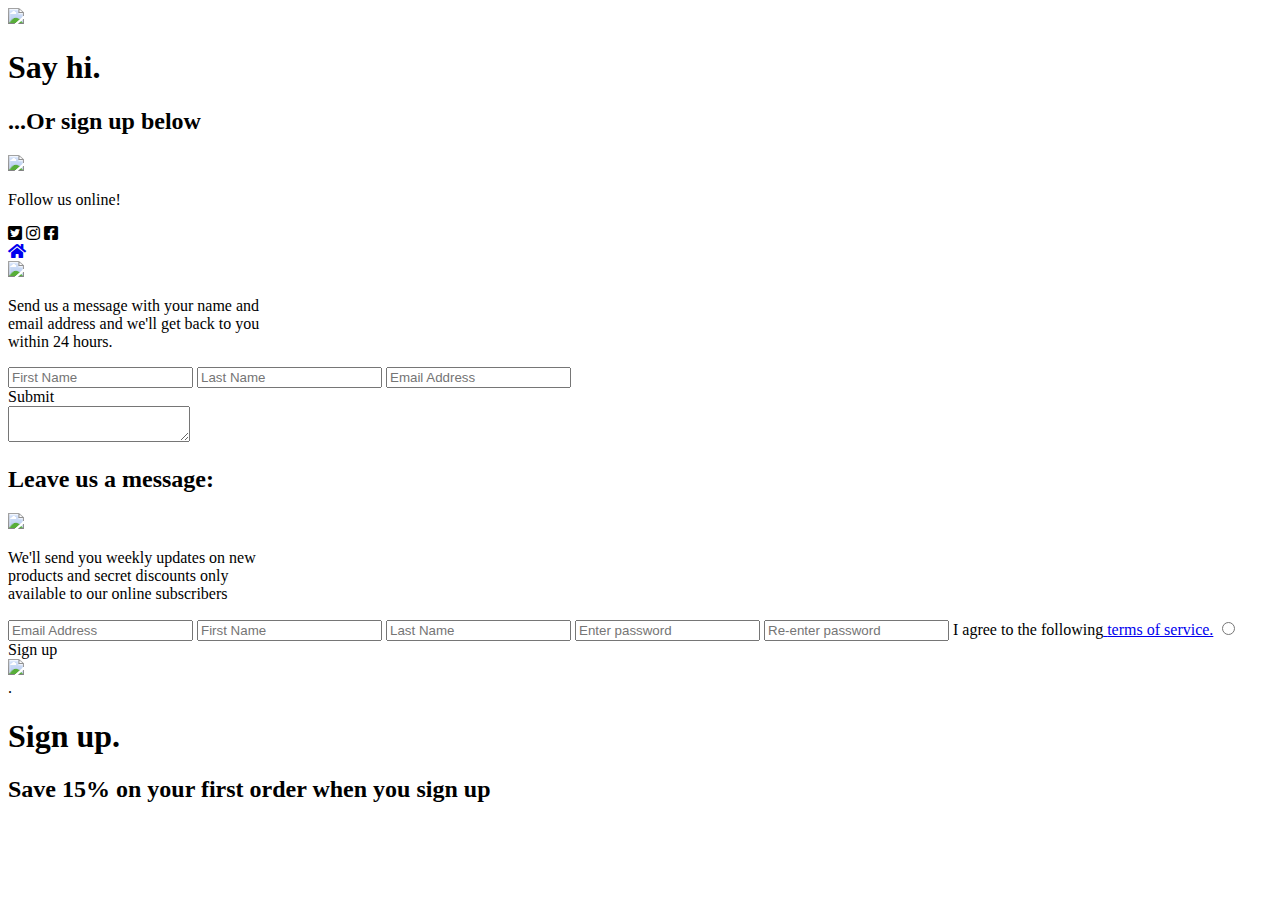
==== contact-signup.html @ 170288c9 "Contact/signup page" ====
<!DOCTYPE html>
<html lang="en">

<head>
    <meta charset="UTF-8">
    <meta name="viewport" content="width=device-width, initial-scale=1.0">
    <meta http-equiv="X-UA-Compatible" content="ie=edge">
    <script src="store.js" type="text/javascript"></script>
    <link rel="icon" type="image/png" href="/Logo.png">
    <link rel="stylesheet" href="https://cdnjs.cloudflare.com/ajax/libs/font-awesome/5.11.2/css/all.min.css">
    <link href="https://fonts.googleapis.com/css?family=Bree+Serif&display=swap" rel="stylesheet">
    <link rel="stylesheet" href="./contact-signup.css" type="text/css">
    <title>Contact | Sign up</title>
</head>

<body>

    <!--------LEFT SCREEN CONTENTS-------->
    <div id="top-leftscreen-wrap">
        <img class="green-gradient-bg" src="./all-imgs/green-backing.png">
        <div class="text-wrap">
            <h1 class="say-hi-text">Say hi.</h1>
            <h2 class="or-sign-up">...Or sign up below</h2>
            <a href="#btm-leftscreen-wrap">
                <img class="down-arrow" src="./all-imgs/iconmonstr-arrow-29.png">
            </a>
        </div>
        <div class="socials-box">
            <p class="follow-us-text">Follow us online!</p>
            <i class="fab fa-twitter-square"></i>
            <i class="fab fa-instagram"></i>
            <i class="fab fa-facebook-square"></i>
        </div>
        <a href="/index.html">
            <div class="home-button">
                <i class="fas fa-home"></i>
            </div>
        </a>
    </div>
    <!--------LEFT SCREEN CONTENTS-------->


    <!--------RIGHT SCREEN CONTENTS-------->
    <div class="rightscreen-wrap">
        <img class="logo" src="./all-imgs/Logo.png">
        <p class="contact-blurb">Send us a message with your name and<br>
            email address and we'll get back to you<br>
            within 24 hours.</p>
        <form class="message-form">
            <input type="text" class="first-name" placeholder="First Name">
            <input type="text" class="last-name" placeholder="Last Name">
            <input type="text" class="email-address" placeholder="Email Address">
            <div onclick="newFunction()" id="submit-form-btn">Submit</div>

            <textarea></textarea>
            <h2 class="leave-message">Leave us a message:</h2>
        </form>
    </div>
    <!--------RIGHT SCREEN CONTENTS-------->

    <!--------BOTTOM LEFT SCREEN CONTENTS-------->
    <div id="btm-leftscreen-wrap">
        <img class="logo" src="./all-imgs/Logo.png">
        <p class="signup-blurb">We'll send you weekly updates on new<br>
            products and secret discounts only<br>
            available to our online subscribers</p>
        <form class="message-form">
            <input type="text" class="email-address-btmleft" placeholder="Email Address">

            <input type="text" class="first-name-btmleft" placeholder="First Name">
            <input type="text" class="last-name-btmleft" placeholder="Last Name">

            <input type="password" class="password" placeholder="Enter password">
            <input type="password" class="re-type-password" placeholder="Re-enter password">

            <label class="terms" for="radio-btn">I agree to the following<a
                    href="https://en.wikipedia.org/wiki/Terms_of_service" target="_blank"> <span
                        class="terms-green">terms of
                        service.</label></span></a>
            <input type="radio" id="radio-btn">

            <div id="signup-form-btn-btmleft" onclick="thirdFunction()">Sign up</div>
        </form>
    </div>
    <!--------BOTTOM LEFT SCREEN CONTENTS-------->

    <!--------BOTTOM RIGHT SCREEN CONTENTS-------->

    <div class="btm-rightscreen-wrap">
        <img class="green-gradient-bg" src="./all-imgs/green-backing.png">
        <div class="text-wrap-2">.
            <h1 class="say-hi-text">Sign up.</h1>
            <h2 class="save-15-text">Save 15% on your first order when you sign up</h2>
        </div>
    </div>
    <!--------BOTTOM RIGHT SCREEN CONTENTS-------->


</body>

</html>
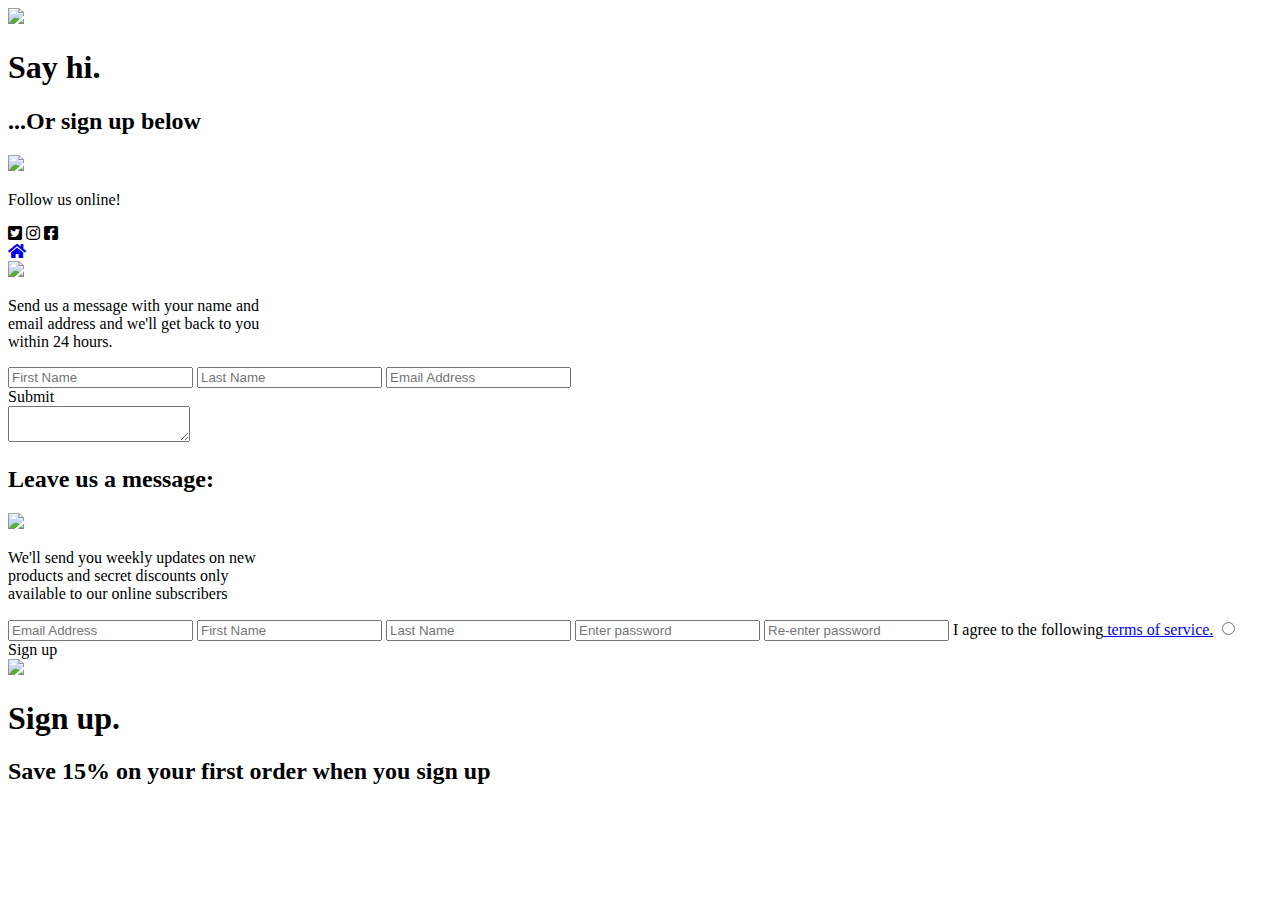
==== commit 511a2ea8: "mark up update" ====
--- a/contact-signup.html
+++ b/contact-signup.html
@@ -5,8 +5,8 @@
     <meta charset="UTF-8">
     <meta name="viewport" content="width=device-width, initial-scale=1.0">
     <meta http-equiv="X-UA-Compatible" content="ie=edge">
-    <script src="store.js" type="text/javascript"></script>
-    <link rel="icon" type="image/png" href="/Logo.png">
+    <script src="./store.js" type="text/javascript"></script>
+    <link rel="icon" type="image/png" href="./all-imgs/Logo.png">
     <link rel="stylesheet" href="https://cdnjs.cloudflare.com/ajax/libs/font-awesome/5.11.2/css/all.min.css">
     <link href="https://fonts.googleapis.com/css?family=Bree+Serif&display=swap" rel="stylesheet">
     <link rel="stylesheet" href="./contact-signup.css" type="text/css">
@@ -15,7 +15,7 @@
 
 <body>
 
-    <!--------LEFT SCREEN CONTENTS-------->
+    <!--LEFT SCREEN CONTENTS-->
     <div id="top-leftscreen-wrap">
         <img class="green-gradient-bg" src="./all-imgs/green-backing.png">
         <div class="text-wrap">
@@ -31,16 +31,16 @@
             <i class="fab fa-instagram"></i>
             <i class="fab fa-facebook-square"></i>
         </div>
-        <a href="/index.html">
+        <a href="./index.html">
             <div class="home-button">
                 <i class="fas fa-home"></i>
             </div>
         </a>
     </div>
-    <!--------LEFT SCREEN CONTENTS-------->
+    <!--LEFT SCREEN CONTENTS-->
 
 
-    <!--------RIGHT SCREEN CONTENTS-------->
+    <!--RIGHT SCREEN CONTENTS-->
     <div class="rightscreen-wrap">
         <img class="logo" src="./all-imgs/Logo.png">
         <p class="contact-blurb">Send us a message with your name and<br>
@@ -56,9 +56,9 @@
             <h2 class="leave-message">Leave us a message:</h2>
         </form>
     </div>
-    <!--------RIGHT SCREEN CONTENTS-------->
+    <!--RIGHT SCREEN CONTENTS-->
 
-    <!--------BOTTOM LEFT SCREEN CONTENTS-------->
+    <!--BOTTOM LEFT SCREEN CONTENTS-->
     <div id="btm-leftscreen-wrap">
         <img class="logo" src="./all-imgs/Logo.png">
         <p class="signup-blurb">We'll send you weekly updates on new<br>
@@ -82,18 +82,18 @@
             <div id="signup-form-btn-btmleft" onclick="thirdFunction()">Sign up</div>
         </form>
     </div>
-    <!--------BOTTOM LEFT SCREEN CONTENTS-------->
+    <!--BOTTOM LEFT SCREEN CONTENTS-->
 
-    <!--------BOTTOM RIGHT SCREEN CONTENTS-------->
+    <!--BOTTOM RIGHT SCREEN CONTENTS-->
 
     <div class="btm-rightscreen-wrap">
         <img class="green-gradient-bg" src="./all-imgs/green-backing.png">
-        <div class="text-wrap-2">.
+        <div class="text-wrap-2">
             <h1 class="say-hi-text">Sign up.</h1>
             <h2 class="save-15-text">Save 15% on your first order when you sign up</h2>
         </div>
     </div>
-    <!--------BOTTOM RIGHT SCREEN CONTENTS-------->
+    <!--BOTTOM RIGHT SCREEN CONTENTS-->
 
 
 </body>
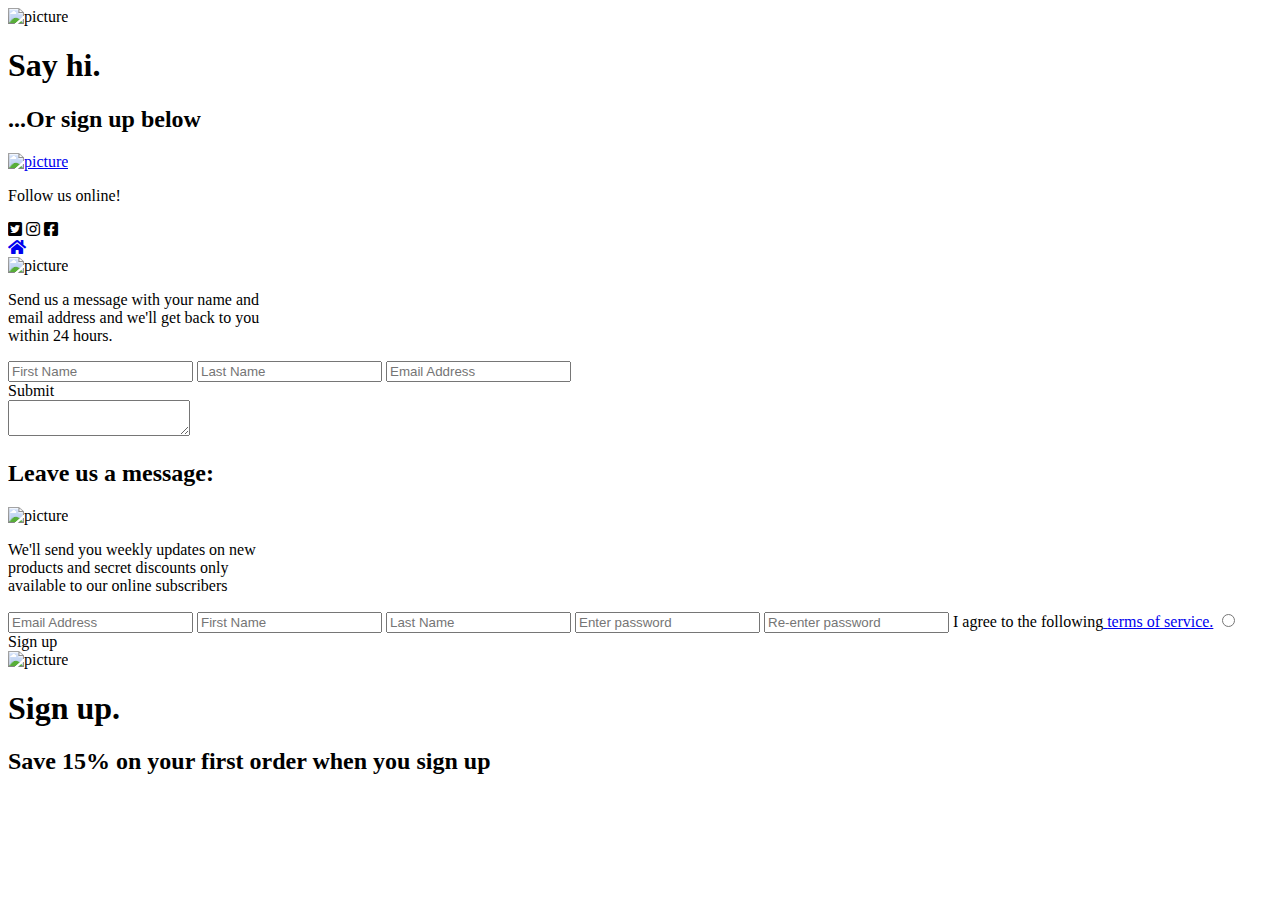
==== commit e938bbc9: "html update" ====
--- a/contact-signup.html
+++ b/contact-signup.html
@@ -17,12 +17,12 @@
 
     <!--LEFT SCREEN CONTENTS-->
     <div id="top-leftscreen-wrap">
-        <img class="green-gradient-bg" src="./all-imgs/green-backing.png">
+        <img alt="picture" class="green-gradient-bg" src="./all-imgs/green-backing.png">
         <div class="text-wrap">
             <h1 class="say-hi-text">Say hi.</h1>
             <h2 class="or-sign-up">...Or sign up below</h2>
             <a href="#btm-leftscreen-wrap">
-                <img class="down-arrow" src="./all-imgs/iconmonstr-arrow-29.png">
+                <img alt="picture" class="down-arrow" src="./all-imgs/iconmonstr-arrow-29.png">
             </a>
         </div>
         <div class="socials-box">
@@ -42,7 +42,7 @@
 
     <!--RIGHT SCREEN CONTENTS-->
     <div class="rightscreen-wrap">
-        <img class="logo" src="./all-imgs/Logo.png">
+        <img alt="picture" class="logo" src="./all-imgs/Logo.png">
         <p class="contact-blurb">Send us a message with your name and<br>
             email address and we'll get back to you<br>
             within 24 hours.</p>
@@ -60,7 +60,7 @@
 
     <!--BOTTOM LEFT SCREEN CONTENTS-->
     <div id="btm-leftscreen-wrap">
-        <img class="logo" src="./all-imgs/Logo.png">
+        <img alt="picture" class="logo" src="./all-imgs/Logo.png">
         <p class="signup-blurb">We'll send you weekly updates on new<br>
             products and secret discounts only<br>
             available to our online subscribers</p>
@@ -87,7 +87,7 @@
     <!--BOTTOM RIGHT SCREEN CONTENTS-->
 
     <div class="btm-rightscreen-wrap">
-        <img class="green-gradient-bg" src="./all-imgs/green-backing.png">
+        <img alt="picture" class="green-gradient-bg" src="./all-imgs/green-backing.png">
         <div class="text-wrap-2">
             <h1 class="say-hi-text">Sign up.</h1>
             <h2 class="save-15-text">Save 15% on your first order when you sign up</h2>
